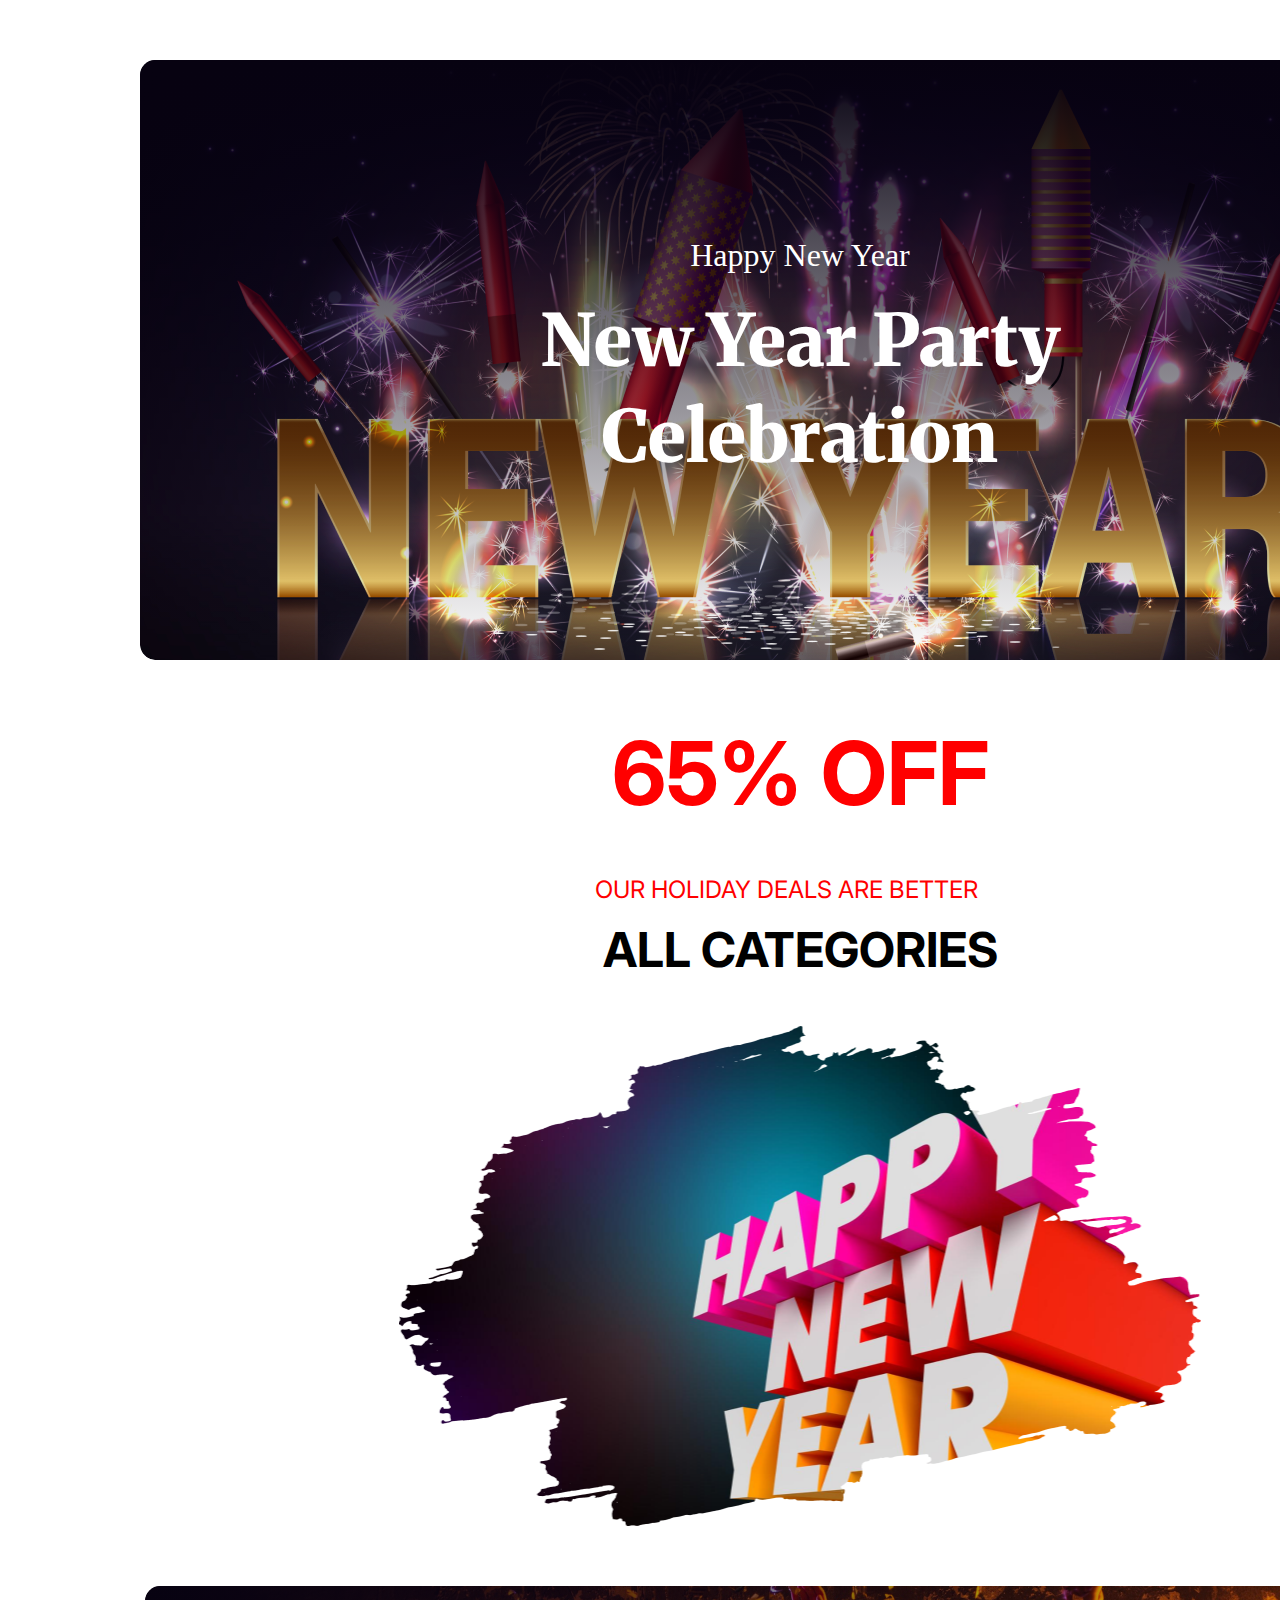
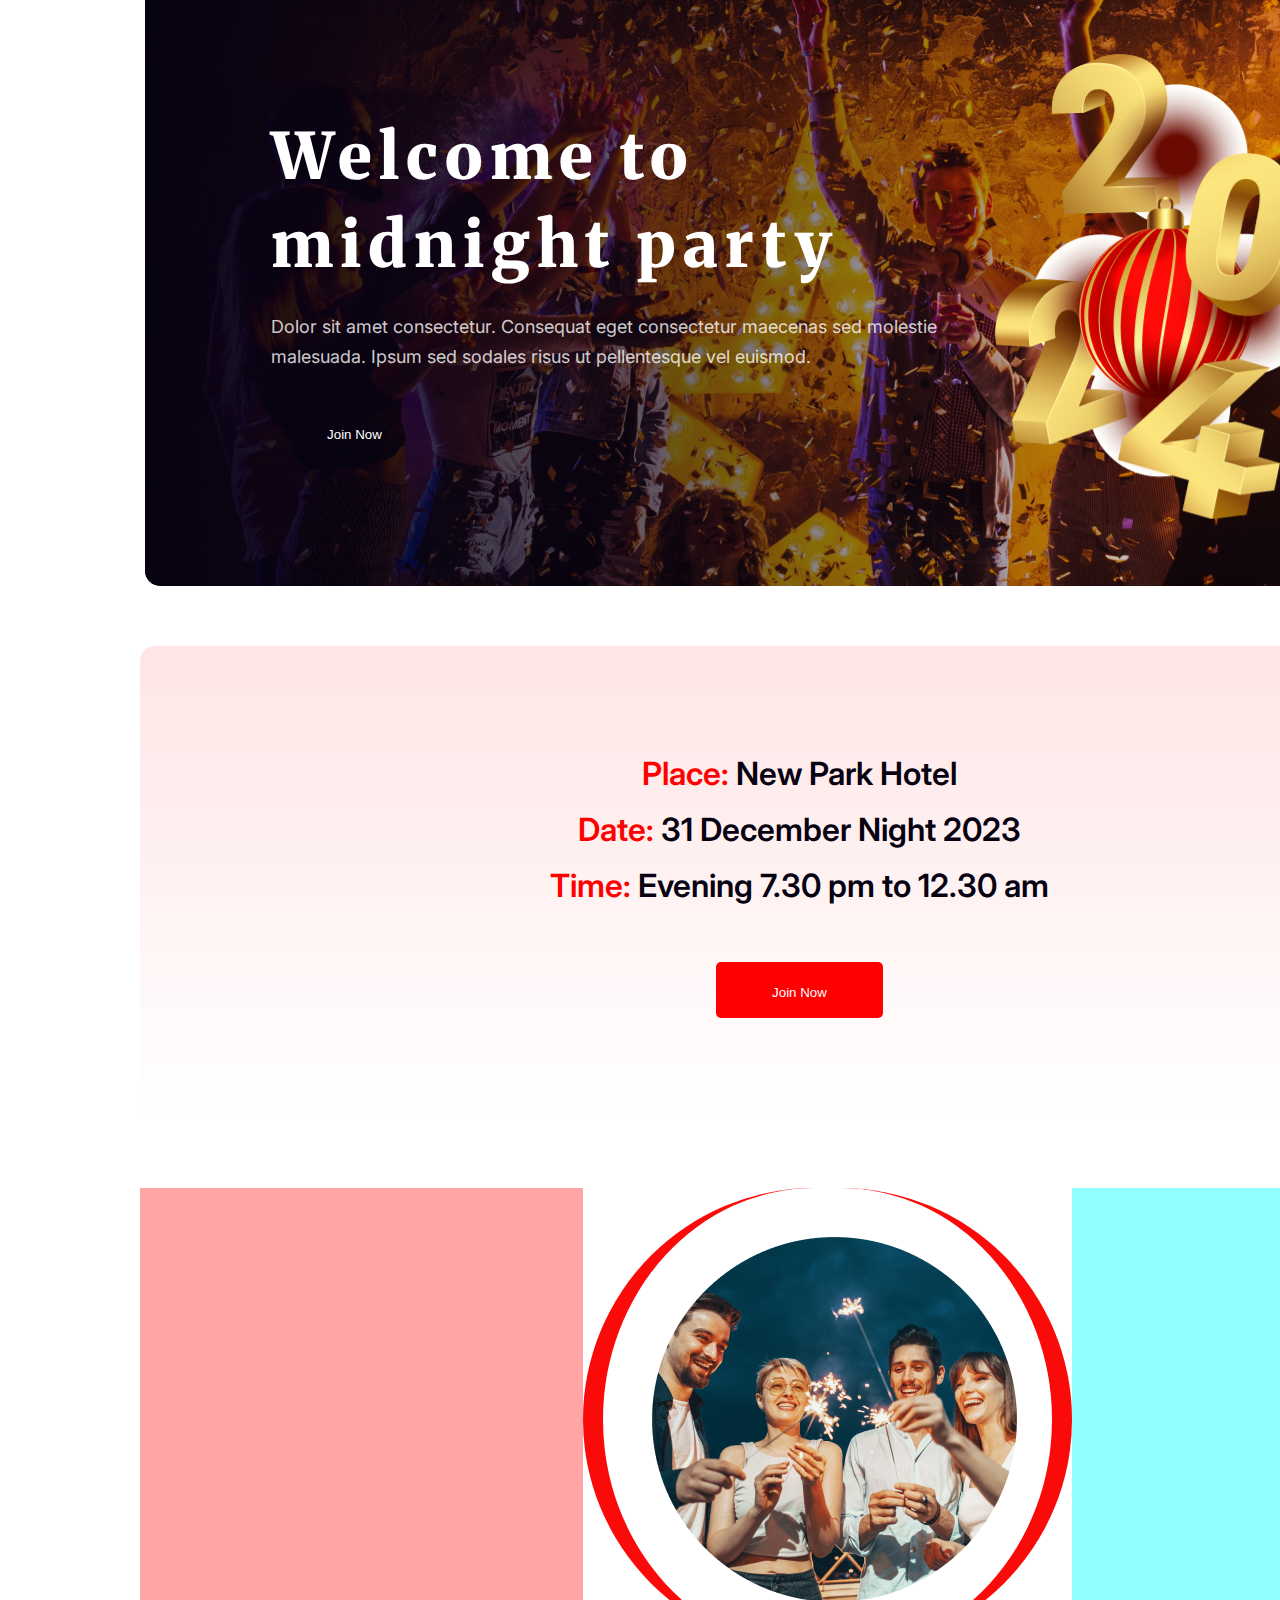
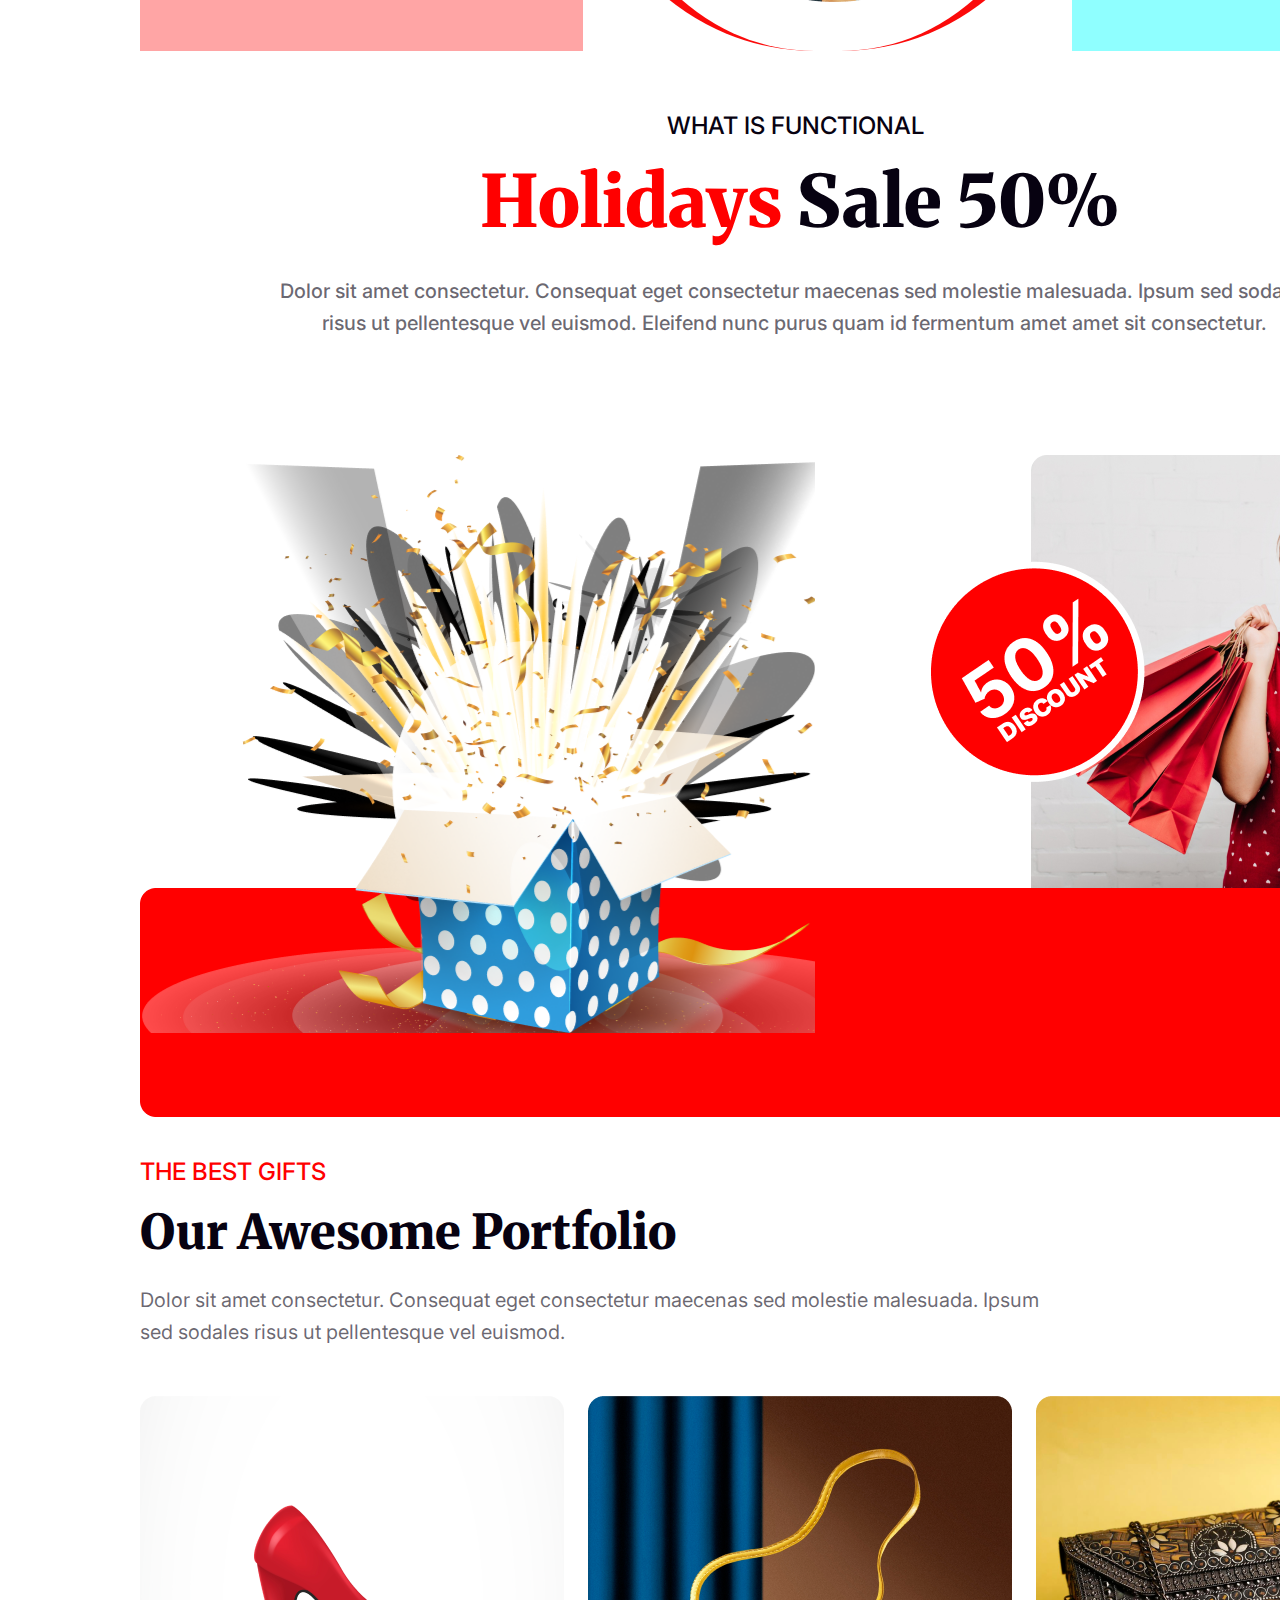
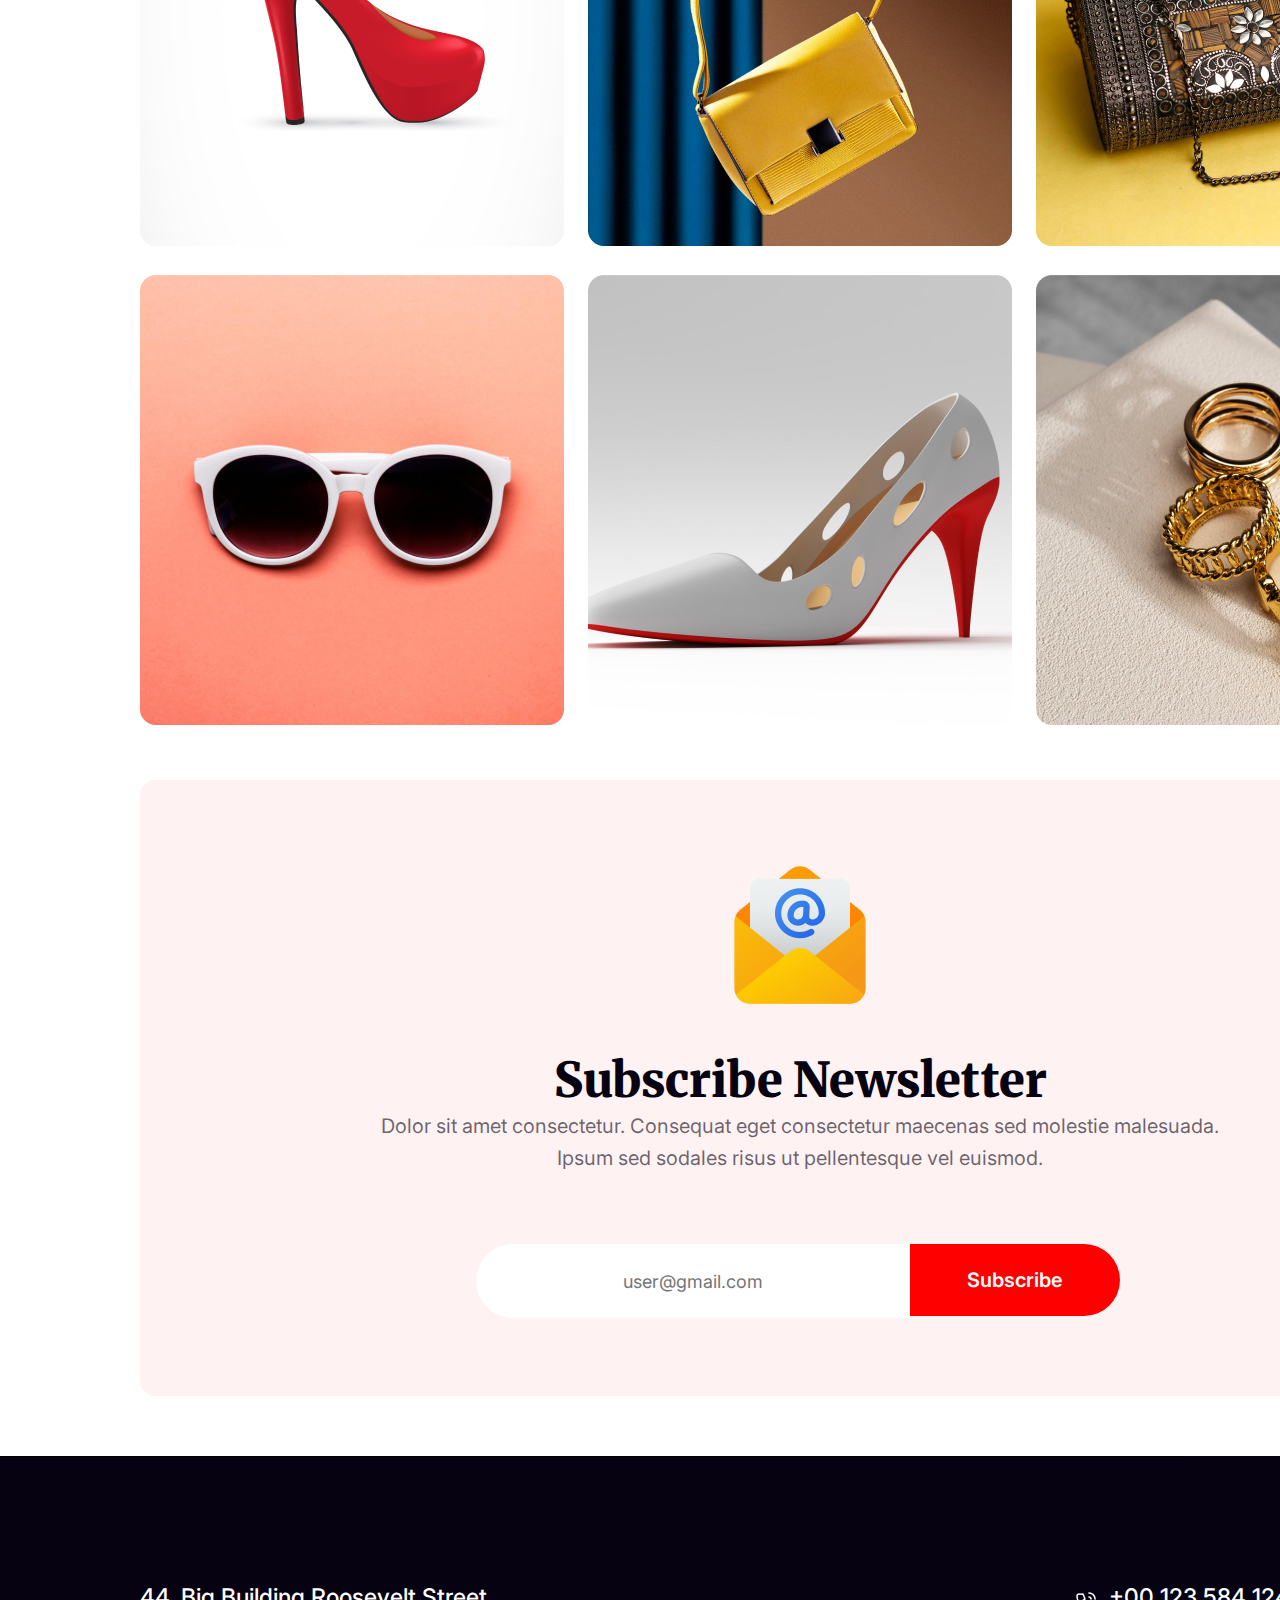
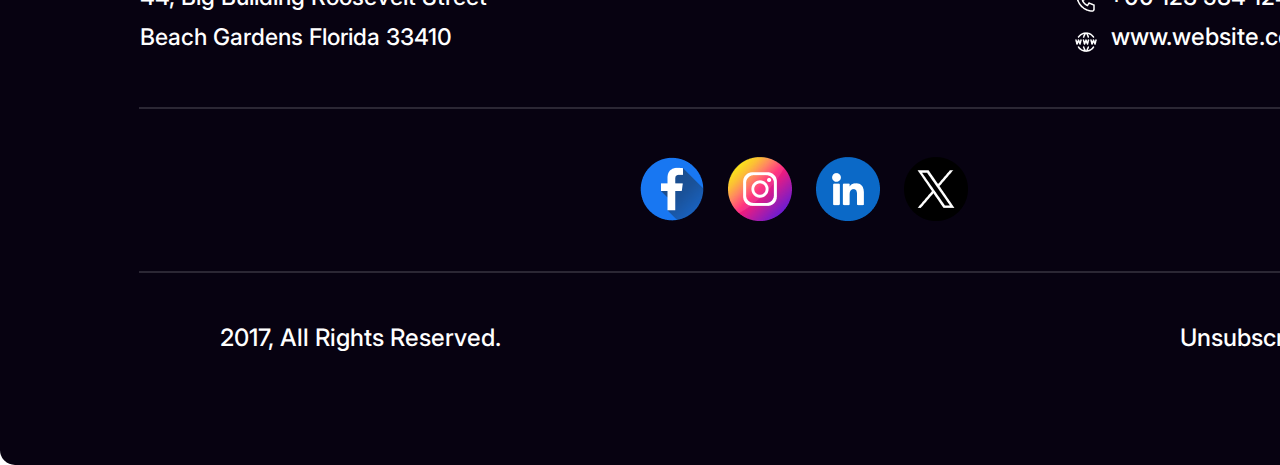
==== index.html @ dbdc7a67 "git commit" ====
<!DOCTYPE html>
<html lang="en">
<head>
    <link rel="preconnect" href="https://fonts.googleapis.com">
<link rel="preconnect" href="https://fonts.gstatic.com" crossorigin>
<link href="https://fonts.googleapis.com/css2?family=Merriweather:wght@900&display=swap" rel="stylesheet">
    <link rel="stylesheet" href="first.css">
    <meta charset="UTF-8">
    <meta name="viewport" content="width=device-width, initial-scale=1.0">
    <!--Second font family-->
    <link rel="preconnect" href="https://fonts.googleapis.com">
<link rel="preconnect" href="https://fonts.gstatic.com" crossorigin>
<link href="https://fonts.googleapis.com/css2?family=Inter:wght@700&family=Merriweather:wght@900&display=swap" rel="stylesheet">
    <title>First_assignment</title>
</head>
<body>
  <main>
    <div class="div1">
        <div class="lig1">
        <div class="div11">
            <div class="div111">
                Happy New Year
            </div>
            <div class="div112">
                New Year Party Celebration
            </div>
        </div>
    </div>
    </div>
    <!--Complete the div1 part-->
    <div class="div2">
        <div class="div21">65% OFF</div>
        <div class="div22">
            <div class="div221">
                <div class="div2211">OUR HOLIDAY DEALS ARE BETTER</div>
                <div class="div2212">ALL CATEGORIES</div>
            </div>
        </div>
        </div>
    </div>
    <!--2nd div complete--><!--2nd div complete-->
      <div class="div3">
      <div class="lig3">
        <div class="div31">
            <div class="div311">Welcome to midnight party</div>
            <div class="div312">Dolor sit amet consectetur. Consequat eget consectetur maecenas sed molestie malesuada. Ipsum sed sodales risus ut pellentesque vel euismod. </div>
            <div class="div313"><button>Join Now</button></div>
        </div>
        <div class="div32"></div>
    </div>
    </div>

  <!--div3 uncomplete-->
  <div class="div4">
    <div class="div41">
        Place:<span> New Park Hotel</span><br>
        Date:<span> 31 December Night 2023</span><br>
        Time:<span> Evening 7.30 pm to 12.30 am</span>
    </div>
    <div class="div42">
        <div class="div421"><button>Join Now</button></div>
    </div>
  </div>
  <!--At least At least At least At least At least  -->
  <!--Start the 5th div-->
  <div class="div5">
    <div class="div51">
        <div class="div512"></div>
    </div>
    <div class="div52"></div>
    <div class="div53"></div>
  </div>
  <!--end of 5th div-->
  <div class="div6">
    <div class="div61">
        <div class="div611">WHAT IS FUNCTIONAL</div>
        <div class="div612"><span>Holidays</span> Sale 50%</div>
        <div class="div613">Dolor sit amet consectetur. Consequat eget consectetur maecenas sed 
            molestie malesuada. Ipsum sed sodales risus ut pellentesque vel euismod. Eleifend nunc purus quam id fermentum amet amet sit consectetur.</div>
    </div>
    
    <div class="div62">
        <div class="div622"></div>
        <div class="div621">
            <div class="div6211">
            </div>
        </div>
    </div>
  </div>
  <!--Div 6 Complete ৫ বাদ রয়েছে-->
  <div class="div7">
    <div class="div71">THE BEST GIFTS</div>
    <div class="div72">Our Awesome Portfolio</div>
    <div class="div73">Dolor sit amet consectetur. Consequat eget consectetur maecenas sed molestie malesuada. Ipsum<br>
         sed sodales risus ut pellentesque vel euismod. </div>
    <div class="div74">
        <a href="#" class="div741">50%
            DISCOUNT</a>
        <div class="div742">50%
            DISCOUNT
        </div>
        <div class="div743">50%
            DISCOUNT</div>
    </div>
    <div class="div75">
        <div class="div751">50%
            DISCOUNT</div>
        <div class="div752">50%
            DISCOUNT</div>
        <div class="div753">50%
            DISCOUNT</div>
    </div>
  </div>
  <!--7th div complete but ৫ বাদ রয়েছে -->
  <div class="div8">
    <div class="div81">
        <div class="div811"></div>
        <div class="div812">Subscribe Newsletter</div>
        <div class="div813">Dolor sit amet consectetur. Consequat eget consectetur maecenas sed molestie malesuada. Ipsum sed sodales risus ut pellentesque vel euismod. </div>
    </div>
    <div class="div82">
        <input class="div821" type="email" name="email" placeholder="user@gmail.com" id="sub">
        <label for="sub" class="div822"><div class="div8221">Subscribe</div></label>
  </div>
  </div>
  <!--div 8 complete but  ৫ বাদ রয়েছে-->
  <div class="div9">
    <div class="div9m"></div>
    <div class="div91">
        <div class="div911">44, Big Building Roosevelt Street
            Beach Gardens Florida 33410</div>
        <div class="div912">
            <div class="div9121">+00 123 584 124</div>
            <div class="div9122">www.website.com</div>
        </div>
    </div>
    <hr>

    <div class="div92">
        <div class="div921"></div>
        <div class="div922"></div>
        <div class="div923"></div>
        <div class="div924"></div>
    </div>
    <hr>
    <div class="div93">
        <div class="div931">2017, All Rights Reserved.</div>
        <div class="div932">Unsubscribe</div>
    </div>
  </div>
  <!--div 9th complete-->
 </main>
</body>
</html>
---- first.css ----
body{
    width:1600px;
    margin:0px auto;
}
.div1{
    width: 1320px;
    height: 600px;
    background-image: url(Banner-image.png);
    margin:60px auto;
    position: relative;
    border-radius:15px;
    }
.div11{
    width:632px;
    height:246px;
    margin:177px 344px;
    position:absolute;

     }
.div111{
   width: 259px;
   height:40px;
   padding:0px 186.5px 16px 186.5px;
   text-align: center;
   align-items: center;;
   color:white;
   font-size:32px;
   font-weight: 400;
   font-family: 'Merriweather'"

}
.div112{
    width:632px;
    height:246px;
    margin-bottom:0px;
    font-size: 72px;
    font-weight: 900;
    font-family: 'Merriweather';
    line-height:96px;
    align-items:center;
    text-align: center;
    color:white;

    
}
.lig1{
    width: 1320px;
    height: 600px;
    background:linear-gradient(180deg, #070211 0%, rgba(7, 2, 17, 0.00) 100%);
    border-radius:15px;
}
/*complete the div1 part*/
.div2{
    background-color:white;
    width:802.5px;
    height: 806px;
    margin:60px auto;

}
.div21{
    width:383px;
    height:107px;
    background-color:white ;
    padding:0px 209.75px 48px 209.75px;
    font-size:88px;
    font-weight:700;
    font-family:'Inter';
    text-align: center;
    color:#F00;
}
.div22{
    width:802.5px;
    height:651px;
    background-color:white;
    margin-bottom: 0px;
    background-image: url(New\ Year\ Photo.png);
    background-repeat: no-repeat;
    background-position: bottom;
    
}
.div221{
   /* width:383px;*/
    height:103px;
    background-color:white;
}
.div2211{
    width:410px;
    height:29x;
    background-color:white;
    padding:0px 196.25px 0px 196.25px;

    color:#F00;
    font-family: Inter;
    font-size: 24px;
    font-weight:500px;


}
.div2212{
    width:410px;
    height: 57px;
    background-color: white;
    padding:0px 196.25px 0px 196.25px;
    text-align: center;
    font-family: Inter;
    font-size:48px;
    font-weight: 700;
    margin-top:16px
}
/* 2nd div complete *//*২য় টির কাজ সারা */
.div3{
    margin:60px auto;
    width:1310px;
    height: 600px;
    background-image: url(Vectorrr.png);
    display: flex;
    justify-content: space-between;
    border-radius: 15px;
}
.lig3{
    width:1310px;
    height: 600px;
    display:flex;
    background: linear-gradient(90deg, #070211 0%, rgba(7, 2, 17, 0.00) 100%);
    border-radius:15px;

}
.div31{
    width:850px;
    height:600px;
}
.div32{
    width:319.84px;
    height:464.664px;
    margin-top:68.11px ;
    margin-right:  138px;
    margin-bottom: 67.73px ;
    background-image: url(Group\ 70.png);
}
.div311{
    width:662px;
    height:176px;
    margin-top: 126px;
    margin-left:126px;
    color: #FFF;
    font-family: Merriweather;
    font-size: 64px;
    font-weight: 900;
    line-height: 88px; 
    letter-spacing: 7.04px;

}
.div312{
    width:697px;
    height:60px;
    margin-top: 24px;
    margin-left: 126px;
    color: rgba(255, 255, 255, 0.80);
    font-family: Inter;
    font-size: 18px;
    font-weight: 400;
    line-height: 30px;
    
}
.div313{
    width:103px;
    height:24px;
    margin-top: 48px;
    margin-left: 158px;
    color: #ffffff;
    text-align: center;
    font-family: Inter;
    font-size: 20px;
    font-weight: 700;
    
}
button{
    background-color:rgba(248, 248, 8, 0);
    color:white;
    border:0 solid red;
}
button:hover{
    background-color: yellow;
    color:blueviolet;
}
button:active{
    background-color: rgb(225, 94, 94);
}
/*div3 uncomplete*/
.div4{
    margin:60px auto;
    width: 1320px;
    height: 482px;
    background:linear-gradient( 180deg, rgba(255, 0, 0, 0.10) 0%, rgba(255, 0, 0, 0.00) 100%);
    border-radius:15px;

}
.div41{
    width: 549px;
    height: 168px;
    padding: 100px 386px 0px 385px;
    color: rgb(255, 0, 0);
    text-align: center;
    font-family: 'Inter';
    font-size: 32px;
    font-weight: 600;
    line-height: 56px;

}
.div41 span{
    color: rgb(7, 2, 17);
}
.div42{
    width: 167px;
    height: 56px;
    margin:48px 577px 110px 576px;
    background-color:rgb(255, 0, 0);
    border-radius: 5px;
    text-align:center;
    position:relative;
}
.div421{
    width: 103px;
    height: 24px;
    color: rgb(255, 255, 255);
    text-align: center;
    font-family: Inter;
    font-size: 20px;
    font-weight: 700;
    background-color: red;
    position:absolute;
    margin:16px 32px 16px 32px ;
}
/*start the 5th div*/
.div5{
    width: 1320px;
    height: 463px;
    background-color: rgb(255, 255, 255);
    display:flex;
    margin:60px auto;

}
.div51{
    width: 457px;
    height: 463px;
    background-color: rgba(255, 0, 0, 0.351);
}
.div52{
    width:463px;
    height: 463px;
    background-color: rgb(255, 255, 255);
    background-image: url(Ellipse\ 1.png);
    background-repeat: no-repeat;
    background-position:49.08px 49.08px;
    border-inline:20px solid rgb(251, 10, 10) ;
    border-radius: 231.5px;
    
}
.div53{
    width: 400px;
    height: 463px;
    background-color: rgba(0, 255, 255, 0.44);
}
/*end of 5th div*/
/*At least At least At least At least At least At least At least At least At least At least */
.div6{
    width: 1320px;     
    height: 986.07px;
    margin:60px auto;
}
.div61{
    width:1080px;
    height: 260px;
    margin-top:0px;
    margin-left:auto;
    margin-right: auto;
}
.div611{
    width: 267px;
    height: 29px;
    color: #070211;
    font-family: Inter;
    font-size: 24px;
    font-weight: 500;
    margin:0px auto 0px auto;
}
.div612{
     width:677px;
     height: 91px;
     margin:16px auto 0px auto;
     color: rgb(7, 2, 17);
     font-family: Merriweather;
     font-size: 72px;
     font-weight: 900;
     text-align: center;

}
.div6 span{
    color: rgb(255, 0, 0);
}
.div613{
     width: 1068px;
     height: 96px;
     margin:28px 0px 0px 0px;
     color: rgba(7, 2, 17, 0.60);
     text-align: center;
     font-family: Inter;
     font-size: 20px;
     font-weight: 500;
     line-height: 32px;
}
.div62{
    width: 1320px;
    height: 662.07px;
    margin-top:84px;
    background-image:url(Rectangle\ 2.png);
    background-repeat: no-repeat;
    background-position: bottom;
    display:flex;
    justify-content: space-between;
}
.div621{
    width:429px;
    height:433px;
    background-image:url(Rectangle\ 1.png);
    position: relative;

}
.div6211{
    position: absolute;
    margin-left:-150px;
    top:64px;
    width:270px;
    height:270px;
    margin-top: auto;
    margin-bottom: auto;
    background-image: url(Group\ 44.png);
    background-repeat: no-repeat;
    background-position: top left;
}
.div622{
    width:674.82px;
    height: 577.96px;
    background-image: url(Group\ 75.png);
    background-repeat: no-repeat;
}
/*Div 6 Complete ৫ বাদ রয়েছে*/
.div7{
     width: 1320px;
     height: 1163px;
     background-color: white;
     margin: 60px auto;
}
.div71{
    width:193px;
    height: 29px;
    color: rgb(255, 0, 0);
    font-family: Inter;
    font-size: 24px;
    font-weight: 500;
    margin-left: 0px;

}
.div72{
    width: 566px;
    height: 60px;
    color: rgb(7, 2, 17);
    font-family: Merriweather;
    font-size: 48px;
    font-weight: 900;
    margin-top:16px;
    margin-left: 0px;

}
.div73{
    color: rgba(7, 2, 17, 0.60);
    font-family: Inter;
    font-size: 20px;
    font-weight: 400;
    line-height: 32px;
    margin-top: 22px;
    margin-left: 0px;
}
.div74{
    width:1320px;
    height: 450px;
    display:flex;
    justify-content: space-between;
    margin-top:48px;
    margin-left: 0px;
}
.div741{
    width:424px;
    height: 450px;
    background-image: url(Rectangle\ 5.png);
    font-size: 0px;
    
}
.div741:hover{
    color: rgba(255, 0, 0, 0.233);
    border:5px solid blue;
    background-color: rgba(0, 0, 255, 0.626);
    text-align: center;
    font-family: Merriweather;
    font-size: 62px;
    font-style: normal;
    font-weight: 900;
    align-items: center;
}
.div742{    
    width:424px;
    height: 450px;
    background-image: url(Rectangle\ 3.png);
    font-size: 0px;
}
.div742:hover{
    color: rgba(255, 0, 0, 0.233);
    border:5px solid blue;
    background-color: rgba(0, 0, 255, 0.626);
    text-align: center;
    font-family: Merriweather;
    font-size: 62px;
    font-style: normal;
    font-weight: 900;
    align-items: center;
}
.div743{
    width:424px;
    height: 450px;
    background-image: url(Rectangle\ 4.png);
    font-size: 0px;
}
.div743:hover{
    
    color: rgba(255, 0, 0, 0.233);
    border:5px solid blue;
    background-color: rgba(0, 0, 255, 0.626);
    text-align: center;
    font-family: Merriweather;
    font-size: 62px;
    font-style: normal;
    font-weight: 900;
    align-items: center;
}
.div75{
    width:1320px;
    height: 450px;
    display:flex;
    justify-content: space-between;
    margin-top:29px;
    margin-left: 0px;
}
.div751{
    width:424px;
    height: 450px;
    background-image: url(Rectangle\ 7.png);
    font-size: 0px;
}
.div751:hover{
    
    color: rgba(255, 0, 0, 0.233);
    border:5px solid blue;
    background-color: rgba(0, 0, 255, 0.626);
    text-align: center;
    font-family: Merriweather;
    font-size: 62px;
    font-style: normal;
    font-weight: 900;
    align-items: center;
}
.div752{    
    width:424px;
    height: 450px;
    background-image: url(Rectangle\ 6.png);
    font-size: 0px;
}
.div752:hover{
    
    color: rgba(255, 0, 0, 0.233);
    border:5px solid blue;
    background-color: rgba(0, 0, 255, 0.626);
    text-align: center;
    font-family: Merriweather;
    font-size: 62px;
    font-style: normal;
    font-weight: 900;
    align-items: center;
}
.div753{
    width:424px;
    height: 450px;
    background-image: url(Rectangle\ 8.png);
    font-size: 0px;
}
.div753:hover{

    color: rgba(255, 0, 0, 0.233);
    border:5px solid blue;
    background-color: rgba(0, 0, 255, 0.626);
    text-align: center;
    font-family: Merriweather;
    font-size: 62px;
    font-style: normal;
    font-weight: 900;
    align-items: center;
}
/*7th div complete but ৫ বাদ রয়েছে*/
.div8{
    width: 1320px;
    height: 616px;
    margin:60px auto;
    background: rgba(255, 0, 0, 0.05);
    border-radius: 15px;
}
.div81{
    width: 896px;
    height: 336px;
    padding:80px 212px 0px 212px ;
    border-radius: 15px;
}
.div82{
    width: 648px;
    height: 72px;;
    margin:48px auto 200px auto;
    display: flex;
}
.div811{
    width: 150px;
    height: 150px;
    background-image: url(Group\ 61.png);
    background-repeat: no-repeat;
    bottom:80px;
    margin:0px 373px 0px 373px;
}
.div812{
    width:512px; 
    height:60px;
    margin:40px 192px 0px 192px;color: #070211;
    text-align: center;
    font-family: Merriweather;
    font-size: 48px;
    font-weight: 900;
}
.div813{
    width: 896px;
    height: 64px;
    color: rgba(7, 2, 17, 0.60);
    text-align: center;
    font-family: Inter;
    font-size: 20px;
    font-weight: 400;
    line-height: 32px; 
}
.div821{
    width:430px;
    height: 72px;
    border-radius: 50px 0px 0px 50px;
    background-color: white;
    border: none;
    text-align: center;
    color: rgba(7, 2, 17, 0.30);
    font-family: Inter;
    font-size: 18px;
    font-weight: 400;
}

.div822{
    width: 210px;
    height: 72px;
    border-radius: 0px 50px 50px 0px;
    background: rgb(255, 0, 0);
}
.div8221{
    width: 98px;
    height: 24px;
    margin: 24px 56px 24px 56px;
    color: #FFF;
    text-align: center;
    font-family: Inter;
    font-size: 20px;
    font-weight: 600;
}
/* div 8 complete but ৫ম ডিভ বাদ রয়েছে */
.div9{
    background-color: rgba(7, 2, 17, 1);
    width: 1600px;
    height: 609px;
    margin:60px auto 0px auto;
    border-radius: 0px 0px 15px 15px;
}
.div9m{
    width: 1185px; 
    height: 1px;
    background-color: black;
}
.div91{
    width: 1185px;
    height: 80px;
    margin: 120px 275px 0px 140px;
    display:flex;
    justify-content: space-between;

}
.div911{
    width:375px;
    height: 80px;
    color: #FFF;
    font-family: Inter;
    font-size: 23px;
    font-style: normal;
    font-weight: 500;
    line-height: 40px;
}
.div912{
    width:251px;
    height: 80px;

}
.div9121{
    width:276 px;
    height: 40px;
    color: rgb(255, 255, 255);
    font-family: Inter;
    font-size: 23px;
    font-weight: 500;
    line-height: 40px; 
    background-image: url(Call.png);
    background-repeat: no-repeat;
    background-position: 0px 13px;
    text-align: center;
}
.div9122{
    width: 276px;
    height: 40px;
    text-align: center;
    background-image: url(Website.png);
    background-repeat: no-repeat;
    color: #FFF;
    font-family: Inter;
    font-size: 24px;
    font-weight: 500;
    line-height: 40px; 
    background-position: 0px 13px;
}
hr{
    width: 1320px;
    height: 0px;
    border: 1px solid  rgba(255, 255, 255, 0.15);
    margin-top: 50px;
}
.div92{
    width:328px;
    height: 64px;
    display: flex;
    justify-content: space-between; 
    margin: 48px 632px 0px 640px;

}
.div921{
    width: 64px;
    height: 64px;
    background-image: url(Facebook.png);
}
.div922{
    width: 64px;
    height: 64px;
    background-image: url(Instagram.png);
}.div923{
    width: 64px;
    height: 64px;
    background-image: url(Linkedin.png);
}.div924{
    width: 64px;
    height: 64px;
    background-image: url(Twitter.png);
}
.div93{
    width: 1160px;
    height: 29px;
    margin:50px auto 0px auto;
    display: flex;
    justify-content: space-between;
    color: #FFF;
    font-family: Inter;
    font-size: 24px;
    font-weight: 500;
}
.div931{
    width:300px;
    height: 29px;
}
.div932{
    width: 200px;
    height: 29px;

}
/*div 9th complete*/
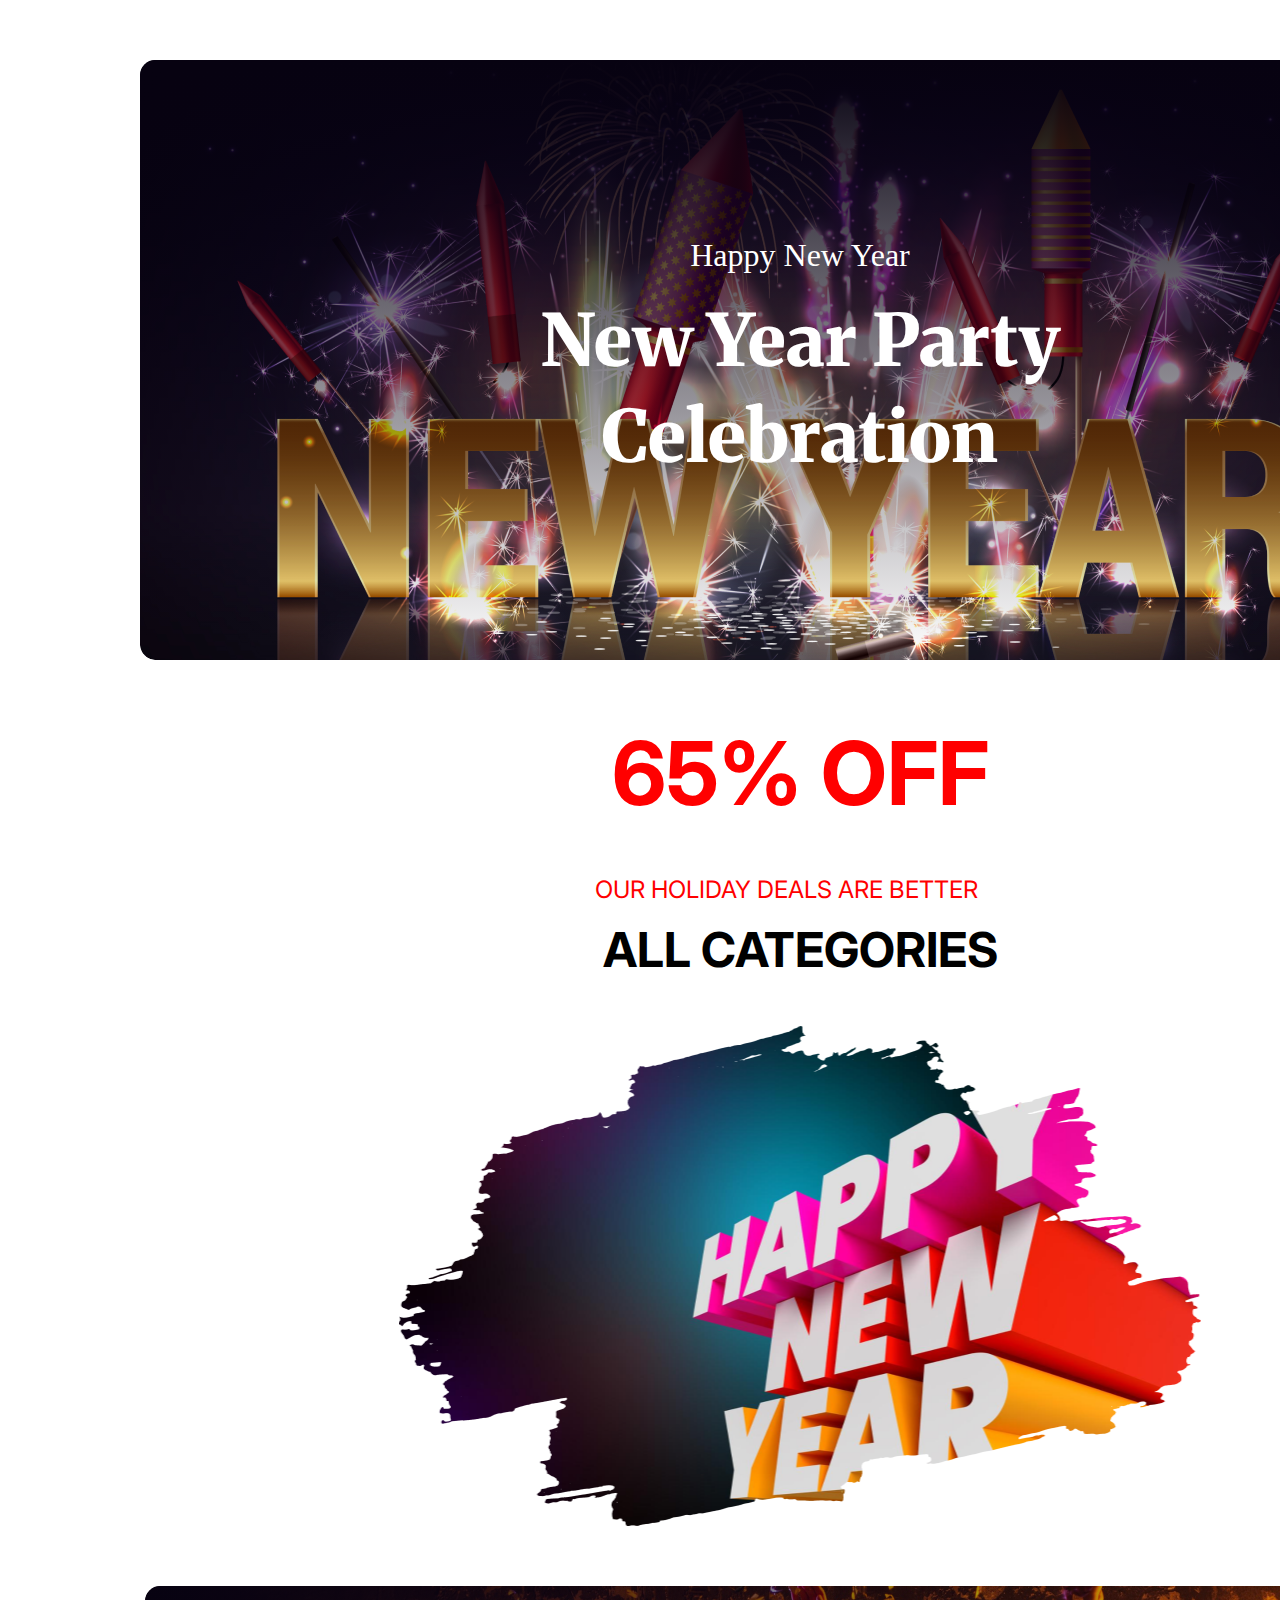
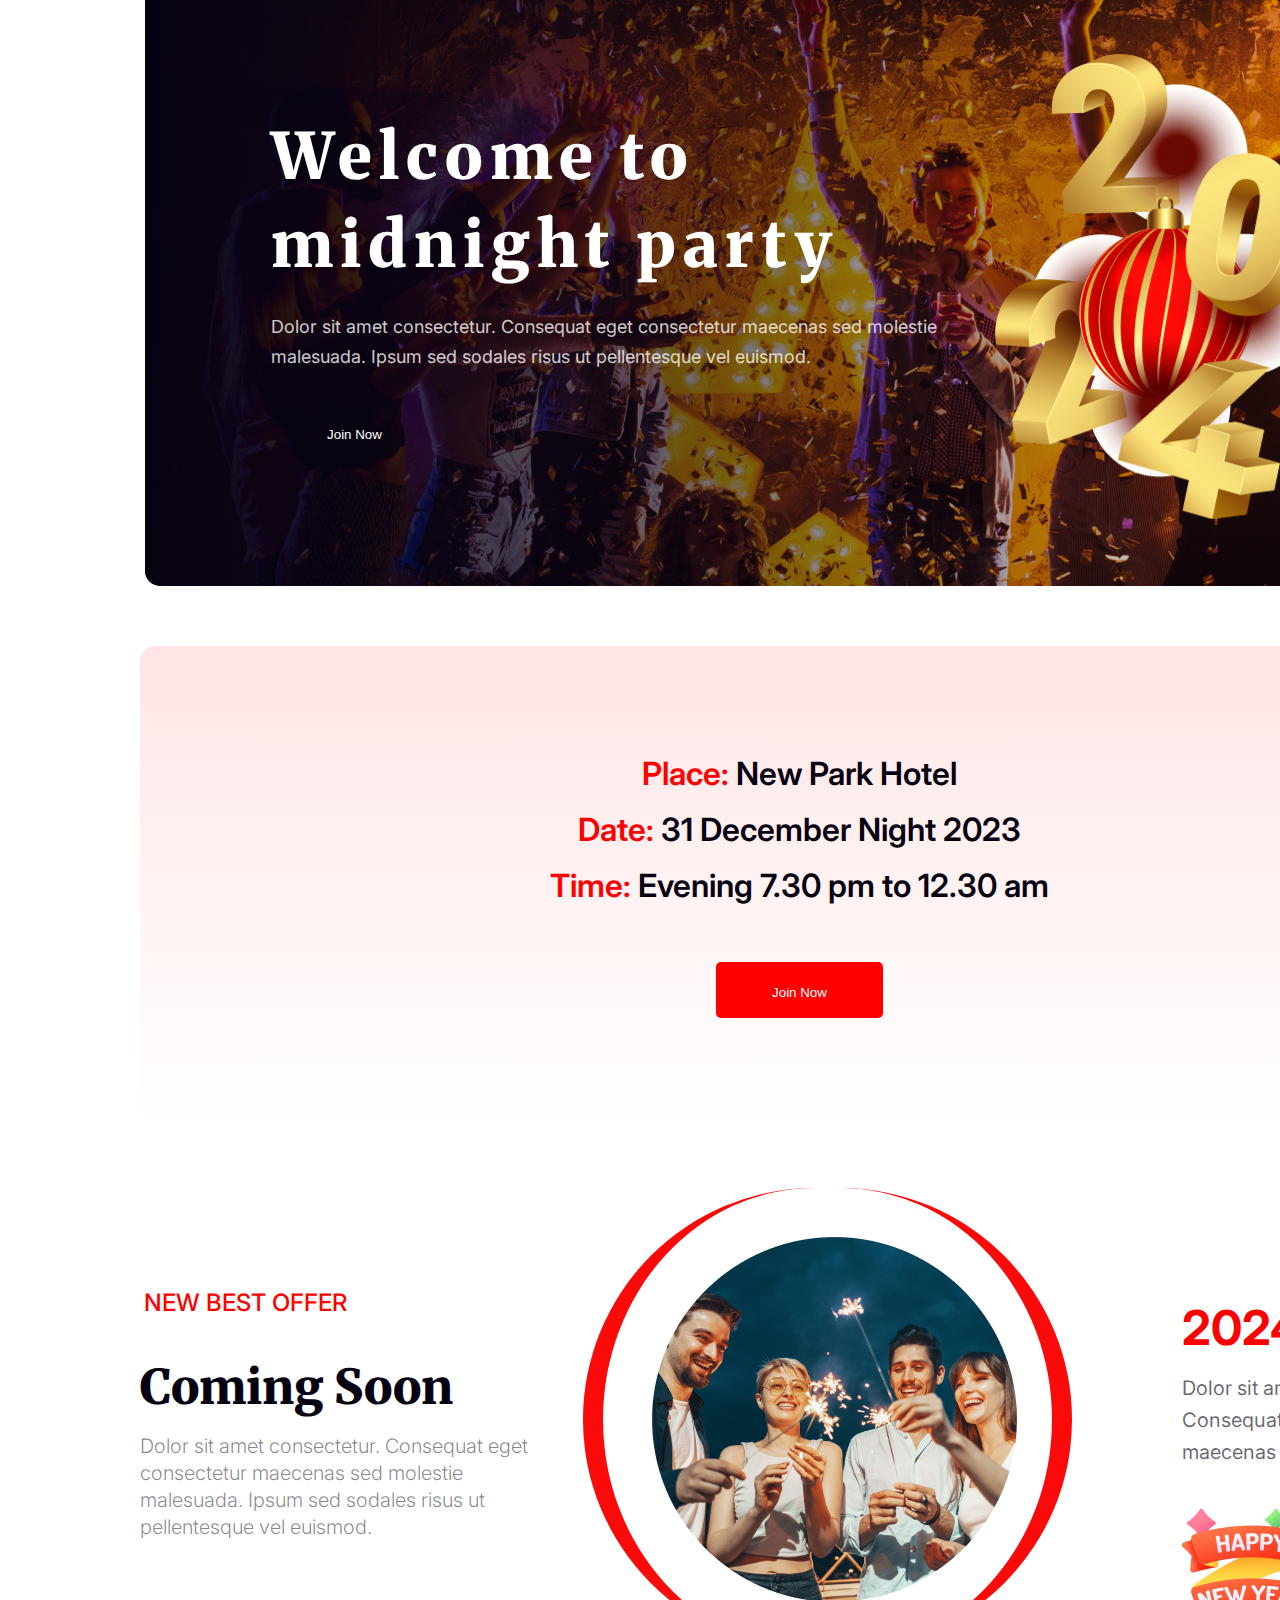
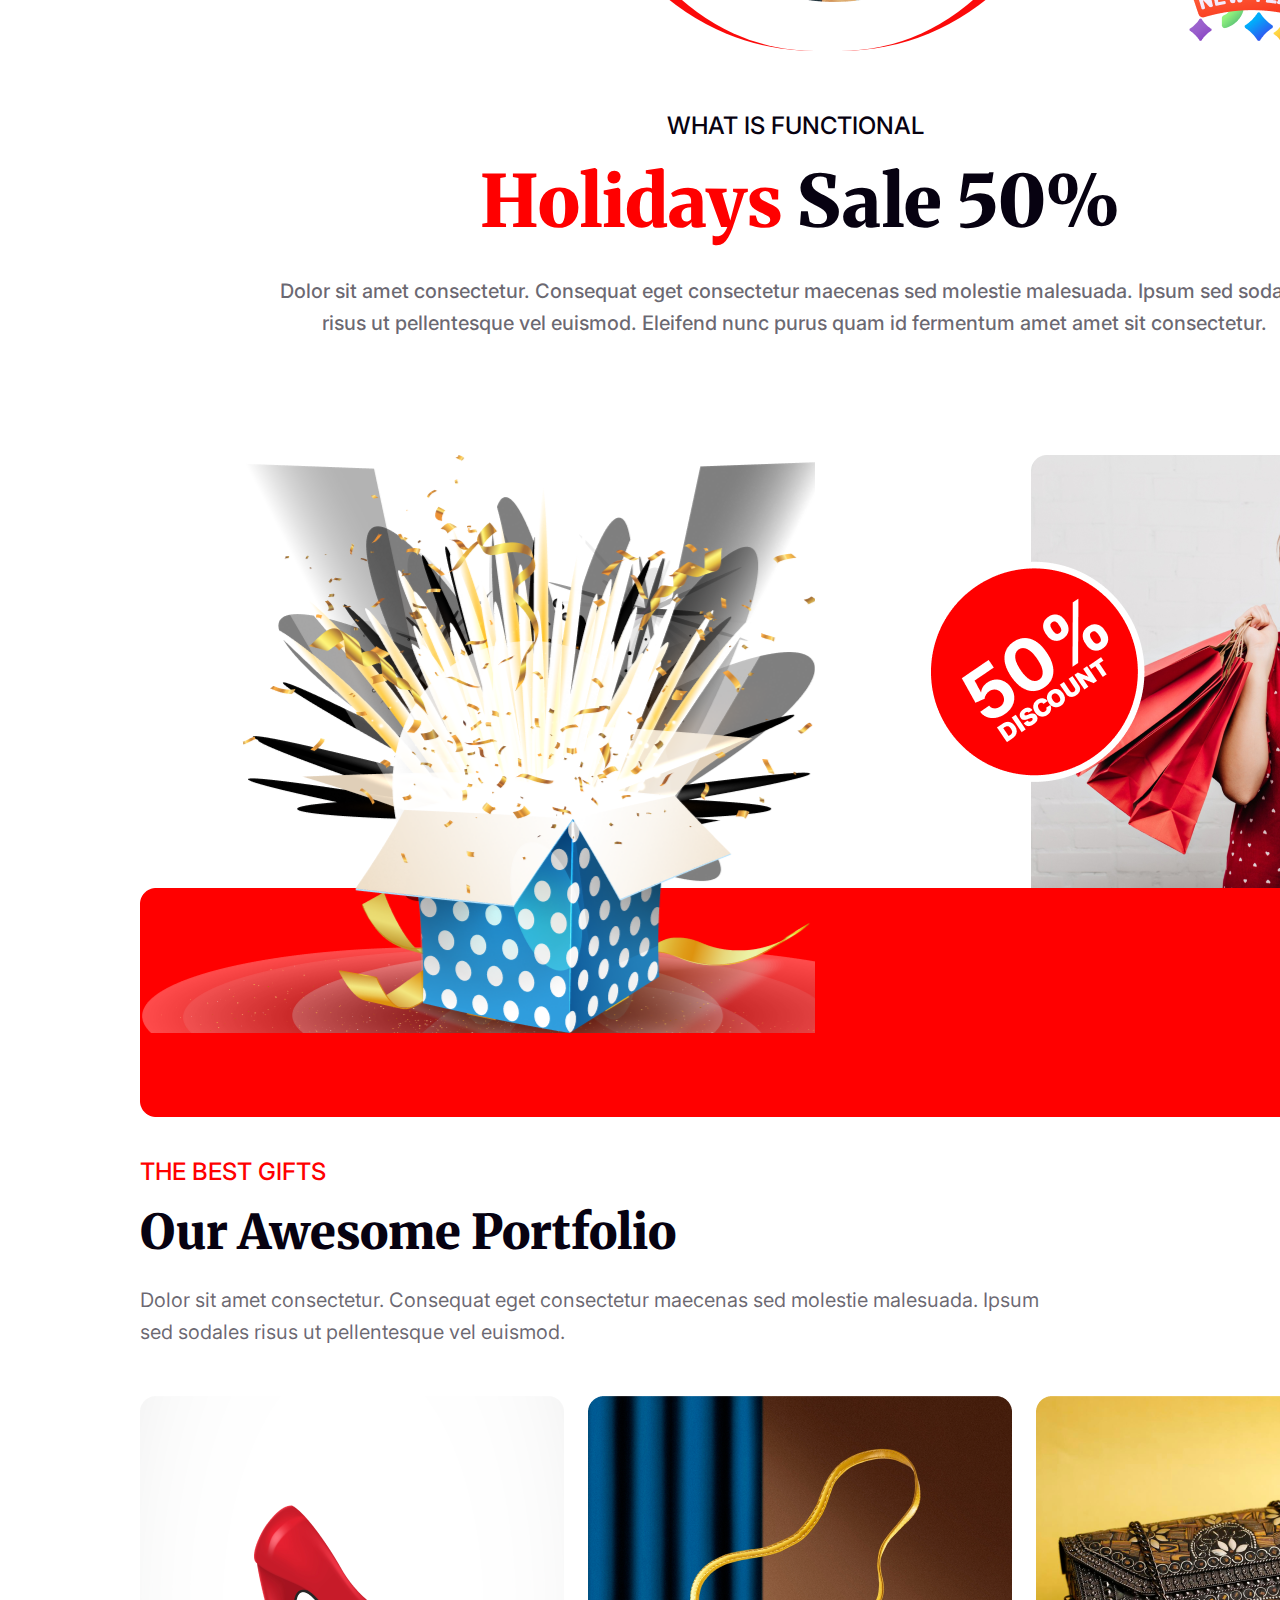
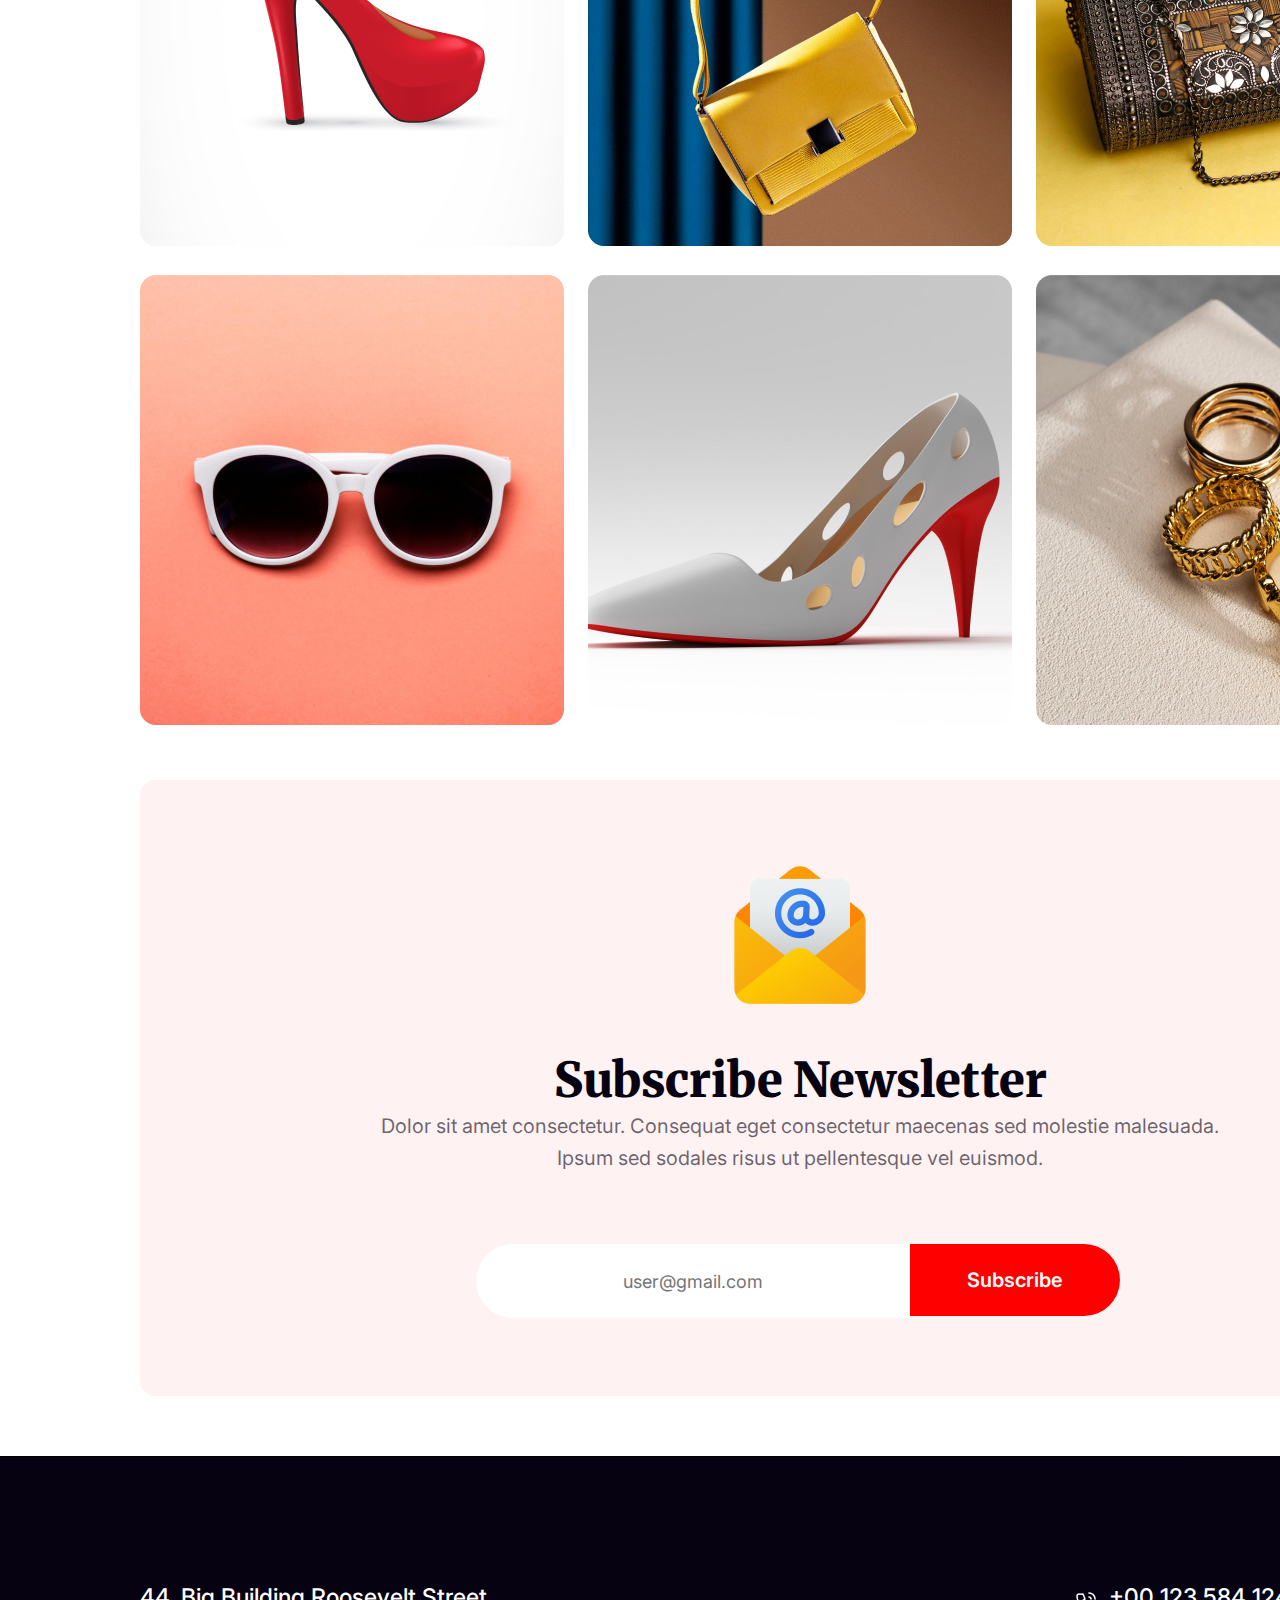
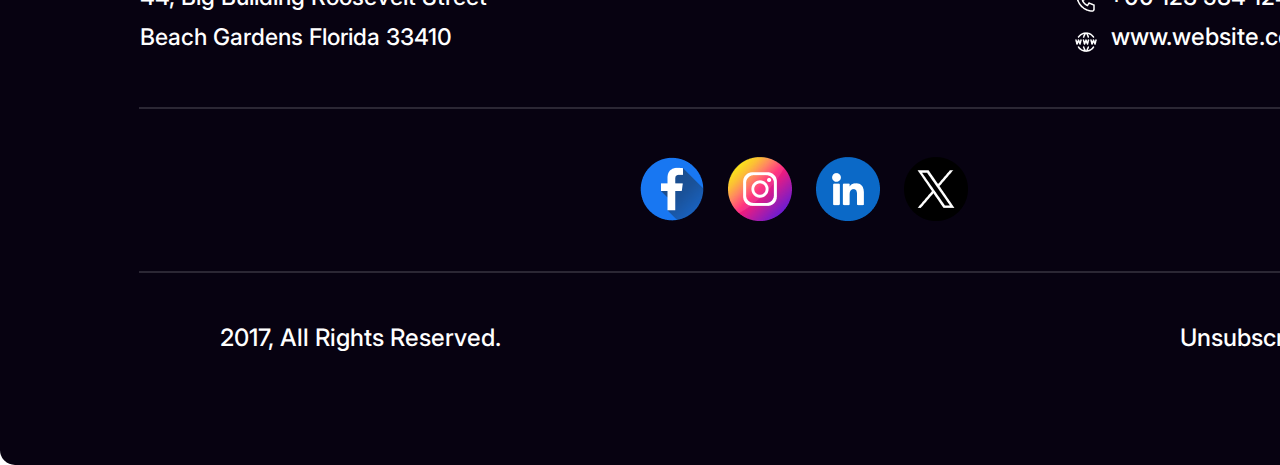
==== commit 92df56ba: "5th div complete" ====
--- a/index.html
+++ b/index.html
@@ -65,10 +65,20 @@
   <!--Start the 5th div-->
   <div class="div5">
     <div class="div51">
-        <div class="div512"></div>
+        <div class="div511">
+            <div class="div5111">NEW BEST OFFER</div>
+            <div class="div5112">Coming Soon</div>
+            <div class="div5113">Dolor sit amet consectetur. Consequat eget consectetur maecenas sed molestie malesuada. Ipsum sed sodales risus ut pellentesque vel euismod. </div>
+        </div>
     </div>
     <div class="div52"></div>
-    <div class="div53"></div>
+    <div class="div53">
+        <div class="div531">
+            <div class="div5311">2024</div>
+            <div class="div5312">Dolor sit amet consectetur. Consequat eget consectetur maecenas sed.</div>
+            <div class="div5313"></div>
+        </div>
+    </div>
   </div>
   <!--end of 5th div-->
   <div class="div6">
@@ -87,7 +97,7 @@
         </div>
     </div>
   </div>
-  <!--Div 6 Complete ৫ বাদ রয়েছে-->
+  <!--Div 6 Complete-->
   <div class="div7">
     <div class="div71">THE BEST GIFTS</div>
     <div class="div72">Our Awesome Portfolio</div>
@@ -111,7 +121,7 @@
             DISCOUNT</div>
     </div>
   </div>
-  <!--7th div complete but ৫ বাদ রয়েছে -->
+  <!--7th div complete  -->
   <div class="div8">
     <div class="div81">
         <div class="div811"></div>
@@ -123,7 +133,7 @@
         <label for="sub" class="div822"><div class="div8221">Subscribe</div></label>
   </div>
   </div>
-  <!--div 8 complete but  ৫ বাদ রয়েছে-->
+  <!--div 8 complete -->
   <div class="div9">
     <div class="div9m"></div>
     <div class="div91">
--- a/first.css
+++ b/first.css
@@ -243,7 +243,35 @@
 .div51{
     width: 457px;
     height: 463px;
-    background-color: rgba(255, 0, 0, 0.351);
+}
+
+.div511{
+    width:393px;
+    height: 255px;
+    margin-top: 100px;
+    margin-left:0px;
+
+}
+.div5111{
+    color: rgb(255, 0, 0);
+    text-align: center;
+    font-family: Inter;
+    font-size: 24px;
+    font-weight: 500;
+    width: 210px;
+    height: 29px;
+    margin-top: 0px;
+    margin-left: 0px;
+}
+.div5112{
+     width: 328px;
+     height: 60px;
+     margin-top: 40px;
+     color: rgb(7, 2, 17);
+     font-family: Merriweather;
+     font-size: 48px;
+     font-weight: 900;
+     
 }
 .div52{
     width:463px;
@@ -256,13 +284,55 @@
     border-radius: 231.5px;
     
 }
+.div5113{
+    width: 393px;
+    height: 128px;
+    margin-top: 16px;
+    margin-left: 0px;
+    color: rgba(7, 2, 17, 0.492);
+    font-family: Inter;
+    font-size: 20px;
+    font-weight: 300;
+    line-height: 27px; 
+}
 .div53{
     width: 400px;
     height: 463px;
-    background-color: rgba(0, 255, 255, 0.44);
+}
+.div531{
+    width: 276px;
+    height: 353px;
+    margin-top:110px;
+    margin-left: 110px;
+}
+.div5311{
+    width:126px;
+    height: 58px;
+    margin-top: 0px;
+    color: rgb(255, 0, 0);
+    font-family: Inter;
+    font-size: 48px;
+    font-weight: 700;
+}
+.div5312{
+    width:276px;
+    height: 90px;
+    margin-top: 16px;
+    color: rgba(7, 2, 17, 0.60);
+    font-family: Inter;
+    font-size: 20px;
+    font-weight: 400;
+    line-height: 32px; 
+}
+.div5313{
+    width: 140px;
+    height: 140px;
+    margin-top: 43px;
+    margin-bottom: 38px;
+    background-image: url("Group\ 96.png");
 }
 /*end of 5th div*/
-/*At least At least At least At least At least At least At least At least At least At least */
+
 .div6{
     width: 1320px;     
     height: 986.07px;
@@ -344,7 +414,7 @@
     background-image: url(Group\ 75.png);
     background-repeat: no-repeat;
 }
-/*Div 6 Complete ৫ বাদ রয়েছে*/
+/*Div 6 Complete */
 .div7{
      width: 1320px;
      height: 1163px;
@@ -504,7 +574,7 @@
     font-weight: 900;
     align-items: center;
 }
-/*7th div complete but ৫ বাদ রয়েছে*/
+/*7th div complete */
 .div8{
     width: 1320px;
     height: 616px;
@@ -580,7 +650,7 @@
     font-size: 20px;
     font-weight: 600;
 }
-/* div 8 complete but ৫ম ডিভ বাদ রয়েছে */
+/* div 8 complete  */
 .div9{
     background-color: rgba(7, 2, 17, 1);
     width: 1600px;
